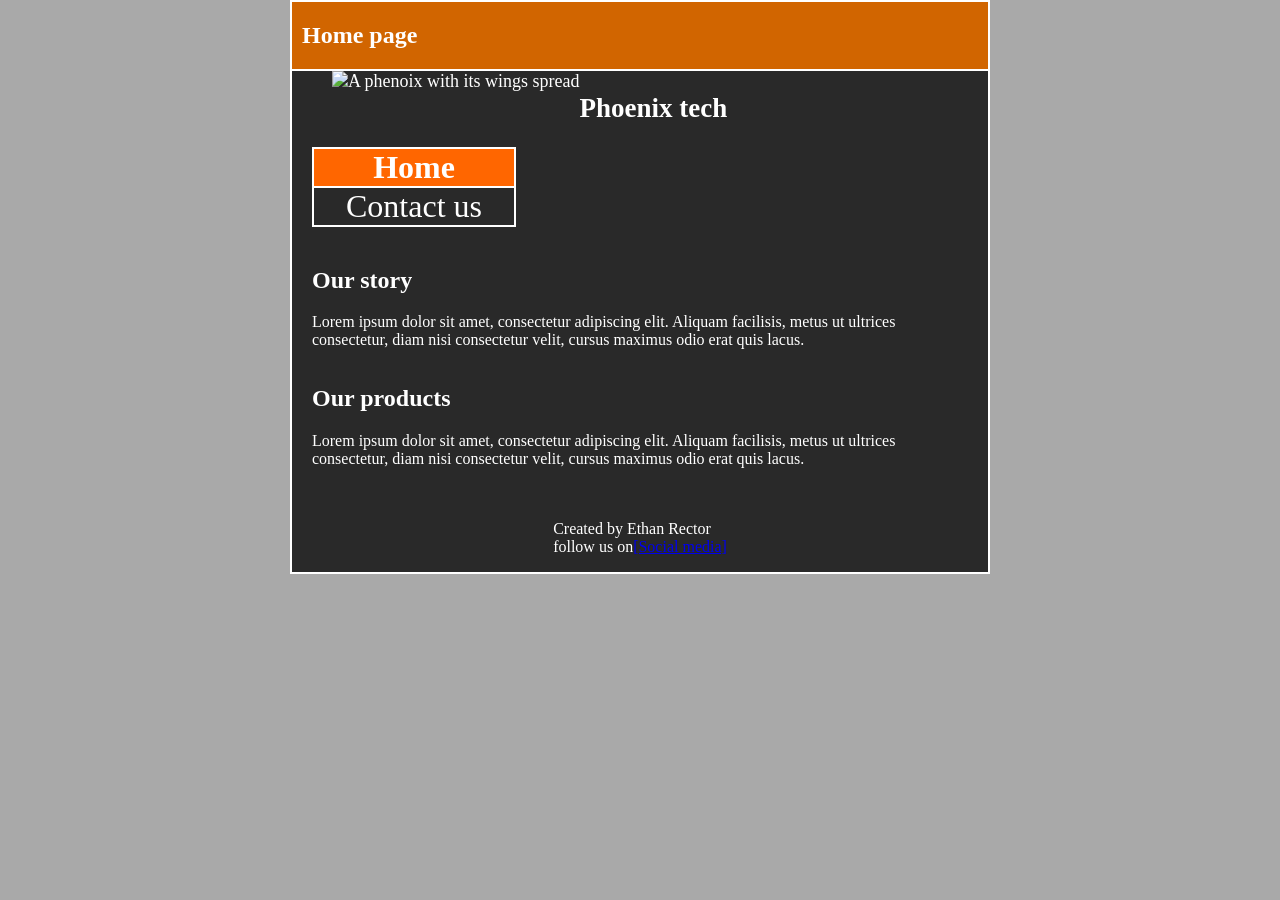
==== index.html @ 7fccee54 "interactive" ====
<!DOCTYPE html>
<html lang="en">
<head>
    <meta charset="UTF-8">
    <meta name="viewport" content="width=device-width, initial-scale=1.0">
    <link rel="stylesheet" href="styles/style.css">
    <title>Home page</title>
</head>
<body>
    <div class="main">
        <header class="header">
                <h2>Home page</h2>
        </header>
         <div class="image">
            <div class="logo"> 
                <img src="Images/P-logo.png" alt="A phenoix with its wings spread" class="logo" height="75px">
            </div>
            <h2>Phoenix tech</h2>
        </div>
        <section class="direct">
            <div class="d-c">
                <nav>
                    <a href="index.html" class="but-1 nav-active">Home</a>
                    <div class="line"></div>
                    <a href="Content.html" class="but-2 ">Contact us</a>
                </nav>
            </div>
        </section>
        <div class="text">
            <section class="story">
                <h2> Our story </h2>
                <p>Lorem ipsum dolor sit amet, consectetur adipiscing elit. Aliquam facilisis, metus ut ultrices consectetur, 
                    diam nisi consectetur velit, cursus maximus odio erat quis lacus. </p>
            </section>
            <section class="Product">
                <h2>Our products</h2>
                <p>Lorem ipsum dolor sit amet, consectetur adipiscing elit. Aliquam facilisis, metus ut ultrices consectetur, 
                    diam nisi consectetur velit, cursus maximus odio erat quis lacus. </p>
            </section>
        </div>

        <footer>
            <p>Created by Ethan Rector<br>follow us on<a href="#">[Social media]</a></p>
        </footer>
    </div>
</body>
</html>
---- styles/style.css ----
body{
    font-family: 'Times New Roman', Times, serif;
    margin:auto;
    width: 700px;
    background-color: darkgray;
    color:white
}
.main{
    border: 2px solid rgb(255, 255, 255);
    margin:auto;
    justify-content: center;
    background-color: rgba(0, 0, 0, 0.756);
    
}
.header{
    display:flex;
    border-bottom: 2px solid rgb(255, 255, 255);
    text-align: start;
    padding-left:10px;
    background-color: rgb(209, 101, 0);
}
.circle{
    justify-content: flex-end;
    border-radius: 50%;
}
.circle-1{
    width:20px;
    height:20px;
    background-color: solid black;
}
.image{
    display: flex;
    flex-direction: row;
    font-size: large;
    padding-left:40px;
}
.direct{
    display:flex;
    padding-left:20px;
}
.d-c{
    display:flex;
    border:2px solid rgb(255, 255, 255)
}
nav{
    display:flex;
    flex-direction: column;
    text-align: center;
    gap:10;
    width:200px;
    
}
.but-1{
    font-size:xx-large;
    border-bottom: 2px solid rgb(255, 255, 255);
    text-decoration: none;
    color:white
}
.but-2{
    font-size:xx-large;
    text-decoration: none;
    color:white


}
nav a:hover:not(.nav-active) {
    background-color: #ff660089; 
}
.nav-active{
    font-weight: bold;
    background-color: #ff6600; 
    

}
.text{
    display:flex;
    border: 20px;
    padding: 20px;
    flex-direction: column;
}
form{
    display:flex;
    width: 700px;
    justify-content: center;
    padding-top: 40px;
    
}
.form{
    display:flex;
    flex-direction: column;
    gap:5px;
}
.inner-form{
    display:flex;
    justify-content:center;
    padding:5px;
    font-size: large;
    gap:20px;
    
}
.inner-form{
    display:flex;
    justify-content: right;
}
.box-b{
    display: flex;
    border: 1px solid rgb(255, 255, 255);
}
.submit{
    display: flex;
    justify-content: center;
    gap:10px;
    padding: 12px;

}
footer{
    display: flex;
    flex-direction: column;
    align-items: center;
}
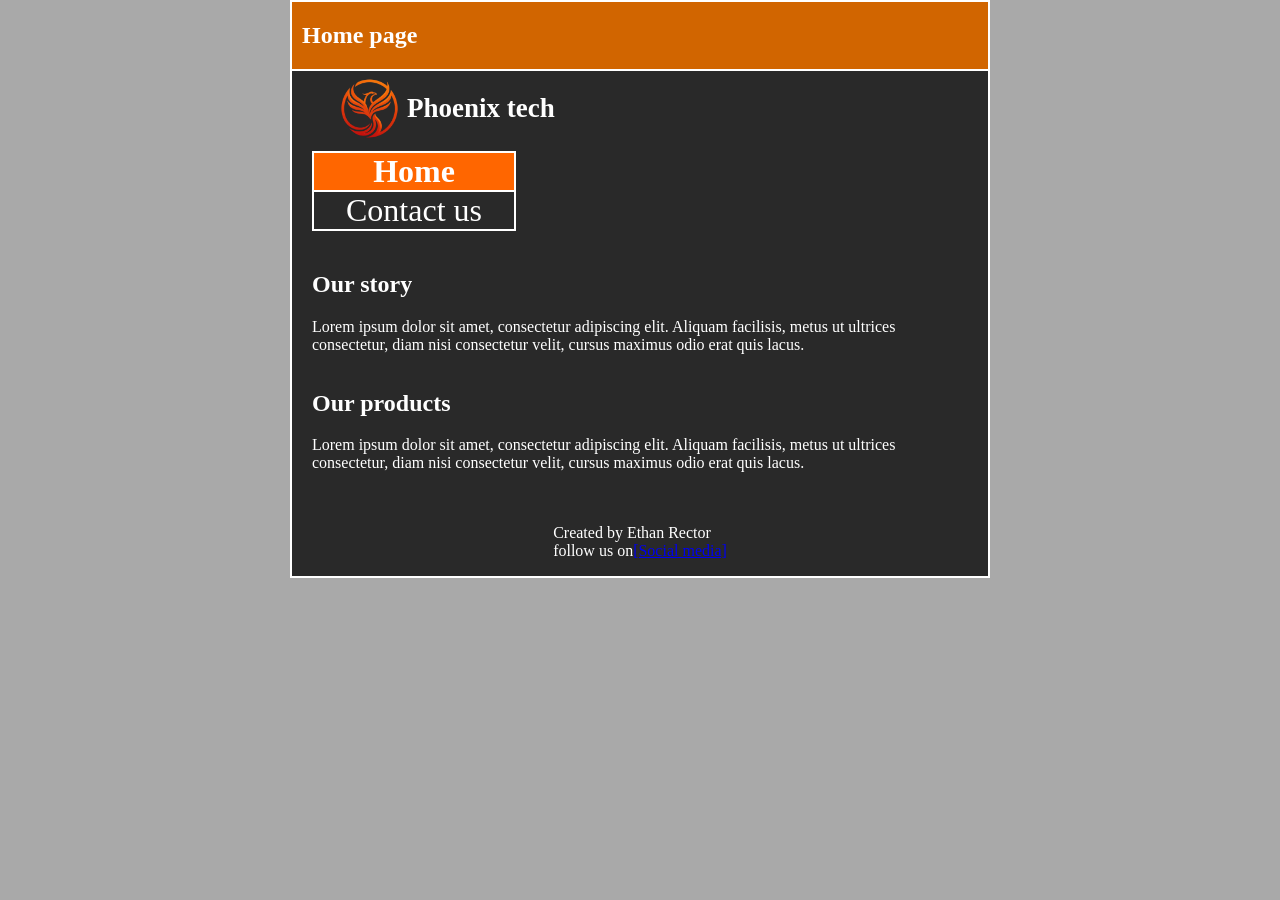
==== commit 25a077eb: "fesf" ====
--- a/index.html
+++ b/index.html
@@ -13,11 +13,11 @@
         </header>
          <div class="image">
             <div class="logo"> 
-                <img src="Images/P-logo.png" alt="A phenoix with its wings spread" class="logo" height="75px">
+                <img src="images/P-logo.png" alt="A phenoix with its wings spread" class="logo" height="75px">
             </div>
             <h2>Phoenix tech</h2>
         </div>
-        <section class="direct">
+        <div class="direct">
             <div class="d-c">
                 <nav>
                     <a href="index.html" class="but-1 nav-active">Home</a>
@@ -25,7 +25,7 @@
                     <a href="Content.html" class="but-2 ">Contact us</a>
                 </nav>
             </div>
-        </section>
+        </div>
         <div class="text">
             <section class="story">
                 <h2> Our story </h2>
--- a/styles/style.css
+++ b/styles/style.css
@@ -19,15 +19,7 @@
     padding-left:10px;
     background-color: rgb(209, 101, 0);
 }
-.circle{
-    justify-content: flex-end;
-    border-radius: 50%;
-}
-.circle-1{
-    width:20px;
-    height:20px;
-    background-color: solid black;
-}
+
 .image{
     display: flex;
     flex-direction: row;
@@ -46,7 +38,6 @@
     display:flex;
     flex-direction: column;
     text-align: center;
-    gap:10;
     width:200px;
     
 }
